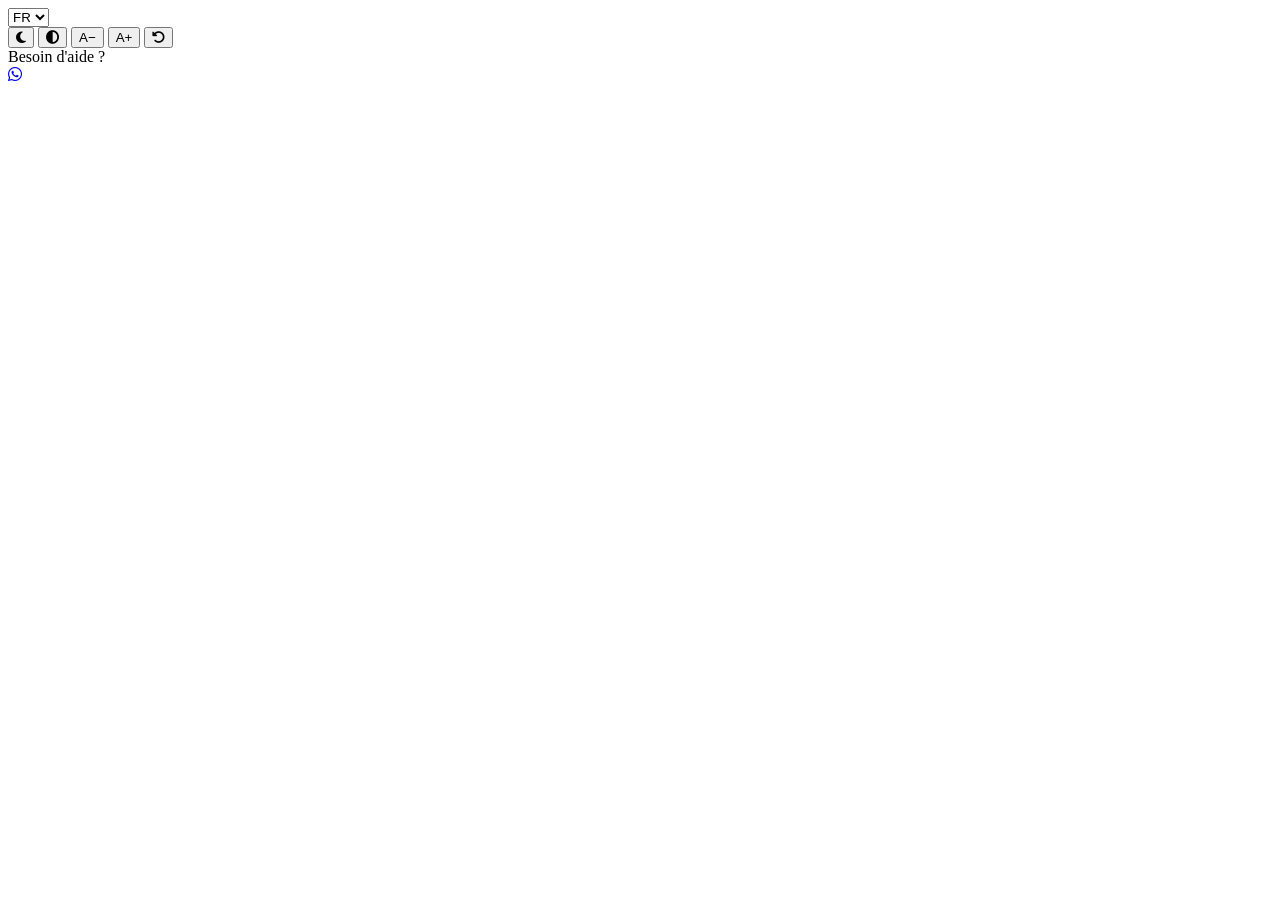
==== src/index.html @ 20a1a7e4 "Add initial HTML structure for the application" ====
<!DOCTYPE html>
<html lang="fr">
<head>
    <meta charset="UTF-8">
    <meta name="viewport" content="width=device-width, initial-scale=1.0">
    <meta name="theme-color" content="#E05206">
    <meta name="mobile-web-app-capable" content="yes">
    <meta name="apple-mobile-web-app-status-bar-style" content="black-translucent">
    
    <link rel="preconnect" href="https://fonts.googleapis.com">
    <link rel="preconnect" href="https://fonts.gstatic.com" crossorigin>
    <link rel="preconnect" href="https://cdnjs.cloudflare.com">
    
    <link rel="stylesheet" href="https://cdnjs.cloudflare.com/ajax/libs/font-awesome/6.4.0/css/all.min.css">
    <link rel="manifest" href="manifest.json">
    <link rel="stylesheet" href="css/styles.css">
    
    <title>Niamey Market Hub</title>
</head>
<body>
    <!-- Bannière défilante -->
    <div class="construction-banner" role="marquee">
        <div class="construction-banner__text" id="banner-text"></div>
    </div>

    <!-- Barre d'outils -->
    <header class="toolbar">
        <div class="toolbar-left">
            <select id="lang-selector" class="toolbar-select" aria-label="Langue">
                <option value="fr">FR</option>
                <option value="en">EN</option>
            </select>
        </div>
        <div class="toolbar-right">
            <button id="theme-toggle" class="toolbar-btn" title="Mode sombre">
                <i class="fas fa-moon"></i>
            </button>
            <button id="high-contrast-toggle" class="toolbar-btn" title="Contraste élevé">
                <i class="fas fa-adjust"></i>
            </button>
            <button id="font-decrease" class="toolbar-btn" title="Texte plus petit">A−</button>
            <button id="font-increase" class="toolbar-btn" title="Texte plus grand">A+</button>
            <button id="font-reset" class="toolbar-btn" title="Réinitialiser">
                <i class="fas fa-undo-alt"></i>
            </button>
        </div>
    </header>

    <div id="app"></div>
    <div id="footer-app"></div>

    <!-- Bouton WhatsApp flottant -->
    <div class="whatsapp-float" id="whatsappFloat">
        <div class="whatsapp-float__bubble" id="whatsappBubble">Besoin d'aide ?</div>
        <a href="#" target="_blank" rel="noopener" class="whatsapp-float__btn" id="whatsappLink" aria-label="WhatsApp">
            <i class="fab fa-whatsapp"></i>
        </a>
    </div>

    <!-- Scripts -->
    <script src="js/shop-config.js"></script>
    <script src="js/shop-loader.js" type="module"></script>
    <script src="js/utils.js"></script>
    <script src="js/i18n.js"></script>
    <script src="js/theme.js"></script>
    <script src="js/install.js"></script>
    <script src="js/api.js"></script>
    <script src="js/payments.js"></script>
    <script src="js/auth.js"></script>
    <script src="js/cart.js"></script>
    <script src="js/ui.js"></script>
    <script src="js/app.js"></script>

    <!-- Service Worker -->
    <script>
        if ('serviceWorker' in navigator) {
            navigator.serviceWorker.register('./sw.js')
                .then(reg => console.log('SW enregistré'))
                .catch(err => console.error('SW erreur', err));
        }
    </script>
</body>
</html>
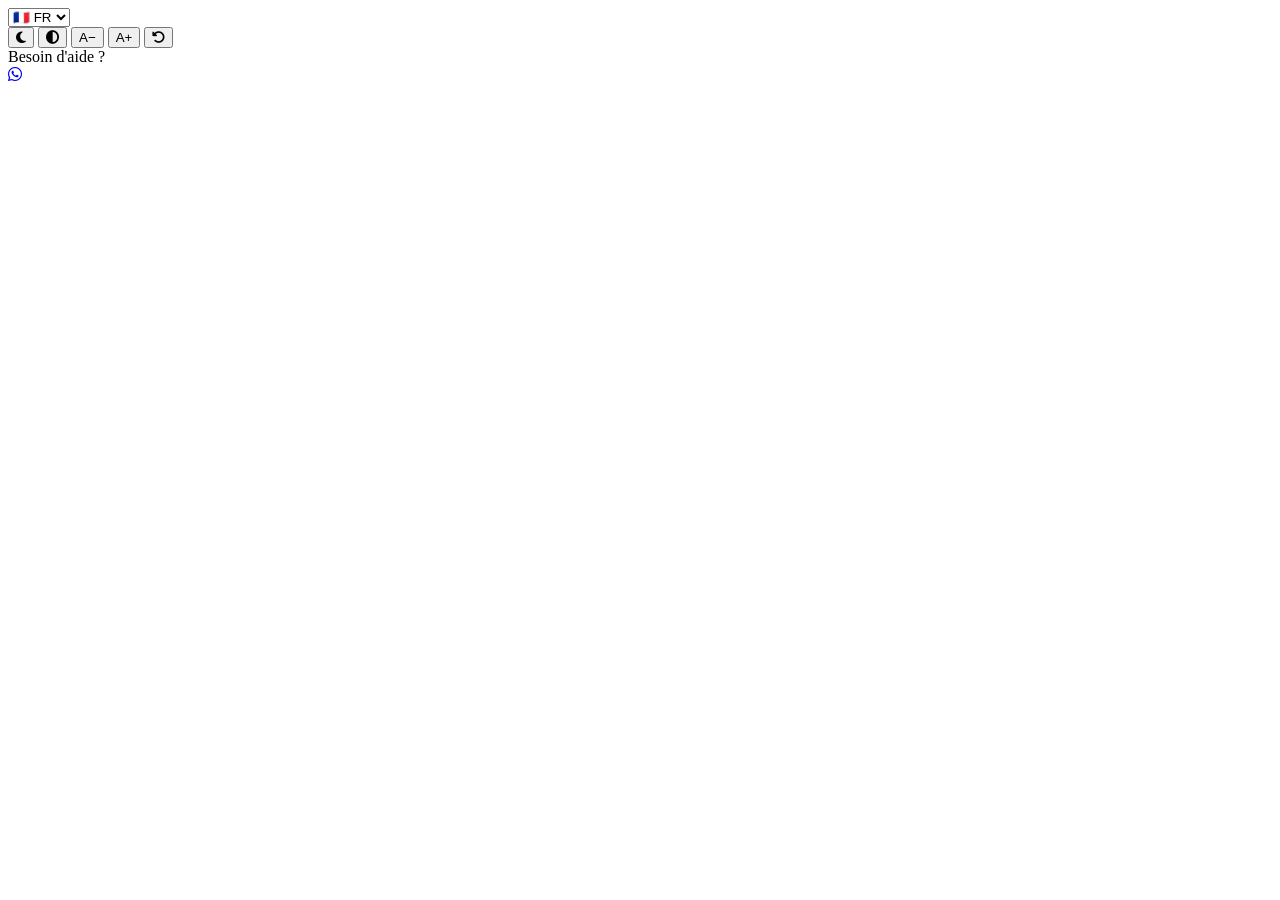
==== commit 6b8470a4: "Update language selector with flag emojis Added language options with flags for better visibility." ====
--- a/src/index.html
+++ b/src/index.html
@@ -27,8 +27,9 @@
     <header class="toolbar">
         <div class="toolbar-left">
             <select id="lang-selector" class="toolbar-select" aria-label="Langue">
-                <option value="fr">FR</option>
-                <option value="en">EN</option>
+    <option value="fr">🇫🇷 FR</option>
+    <option value="en">🇬🇧 EN</option>
+    <option value="ar">🇳🇪 AR</option>
             </select>
         </div>
         <div class="toolbar-right">
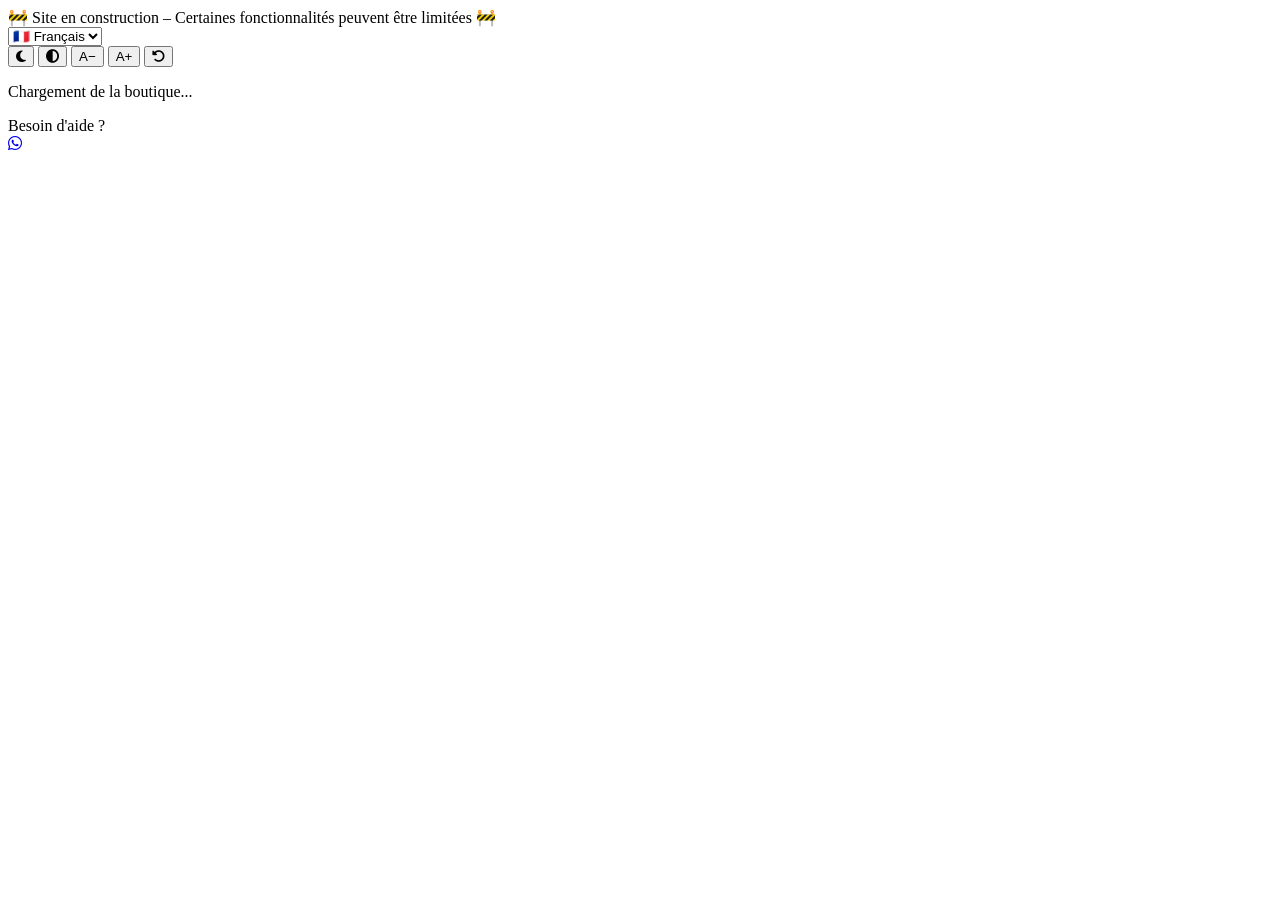
==== commit 570970fc: "Enhance index.html with SEO and accessibility improvements Added additional meta tags for improved S" ====
--- a/src/index.html
+++ b/src/index.html
@@ -1,84 +1,228 @@
 <!DOCTYPE html>
-<html lang="fr">
+<html lang="fr" dir="ltr">
 <head>
     <meta charset="UTF-8">
-    <meta name="viewport" content="width=device-width, initial-scale=1.0">
+    <meta name="viewport" content="width=device-width, initial-scale=1.0, viewport-fit=cover">
+    
+    <!-- Métadonnées de base -->
     <meta name="theme-color" content="#E05206">
     <meta name="mobile-web-app-capable" content="yes">
+    <meta name="apple-mobile-web-app-capable" content="yes">
     <meta name="apple-mobile-web-app-status-bar-style" content="black-translucent">
-    
+    <meta name="apple-mobile-web-app-title" content="Market Hub">
+    <meta name="description" content="Plateforme de boutiques en ligne - Niamey Market Hub">
+    <meta name="author" content="HAM Global Words">
+    <meta name="robots" content="index, follow">
+    
+    <!-- Open Graph -->
+    <meta property="og:title" content="Niamey Market Hub">
+    <meta property="og:description" content="Plateforme de boutiques en ligne">
+    <meta property="og:type" content="website">
+    <meta property="og:locale" content="fr_FR">
+    <meta property="og:site_name" content="Niamey Market Hub">
+    
+    <!-- Twitter Card -->
+    <meta name="twitter:card" content="summary_large_image">
+    <meta name="twitter:title" content="Niamey Market Hub">
+    <meta name="twitter:description" content="Plateforme de boutiques en ligne">
+    
+    <!-- Icônes -->
+    <link rel="icon" type="image/png" sizes="96x96" href="assets/favicon-96x96.png">
+    <link rel="apple-touch-icon" sizes="180x180" href="assets/icons/icon-180x180.png">
+    
+    <!-- Préchargements -->
     <link rel="preconnect" href="https://fonts.googleapis.com">
     <link rel="preconnect" href="https://fonts.gstatic.com" crossorigin>
     <link rel="preconnect" href="https://cdnjs.cloudflare.com">
-    
-    <link rel="stylesheet" href="https://cdnjs.cloudflare.com/ajax/libs/font-awesome/6.4.0/css/all.min.css">
+    <link rel="preconnect" href="https://cdn.onesignal.com">
+    
+    <!-- Préchargement des ressources critiques -->
+    <link rel="preload" href="https://fonts.googleapis.com/css2?family=Inter:wght@400;500;600;700&display=swap" as="style">
+    <link rel="preload" href="https://cdnjs.cloudflare.com/ajax/libs/font-awesome/6.4.0/css/all.min.css" as="style">
+    
+    <!-- Styles -->
+    <link rel="stylesheet" href="https://fonts.googleapis.com/css2?family=Inter:wght@400;500;600;700&display=swap">
+    <link rel="stylesheet" href="https://cdnjs.cloudflare.com/ajax/libs/font-awesome/6.4.0/css/all.min.css" 
+          integrity="sha512-iecdLmaskl7CVkqkXNQ/ZH/XLlvWZOJyj7Yy7tcenmpD1ypASozpmT/E0iPtmFIB46ZmdtAc9eNBvH0H/ZpiBw==" 
+          crossorigin="anonymous" referrerpolicy="no-referrer">
+    <link rel="stylesheet" href="css/styles.css">
+    
+    <!-- Manifest PWA -->
     <link rel="manifest" href="manifest.json">
-    <link rel="stylesheet" href="css/styles.css">
+    
+    <!-- OneSignal (optionnel - décommenter pour activer) -->
+    <!--
+    <script src="https://cdn.onesignal.com/sdks/web/v16/OneSignalSDK.page.js" defer></script>
+    -->
     
     <title>Niamey Market Hub</title>
 </head>
 <body>
+    <!-- Fallback si JavaScript désactivé -->
+    <noscript>
+        <div style="
+            padding: 40px;
+            text-align: center;
+            font-family: system-ui, sans-serif;
+            background: #fff3cd;
+            color: #856404;
+            border-bottom: 3px solid #ffc107;
+        ">
+            <h2>⚠️ JavaScript requis</h2>
+            <p>Cette application nécessite JavaScript pour fonctionner.</p>
+            <p>Veuillez activer JavaScript dans les paramètres de votre navigateur.</p>
+        </div>
+    </noscript>
+
     <!-- Bannière défilante -->
-    <div class="construction-banner" role="marquee">
-        <div class="construction-banner__text" id="banner-text"></div>
+    <div class="construction-banner" role="marquee" aria-live="polite">
+        <div class="construction-banner__text" id="banner-text">
+            🚧 Site en construction – Certaines fonctionnalités peuvent être limitées 🚧
+        </div>
     </div>
 
-    <!-- Barre d'outils -->
-    <header class="toolbar">
+    <!-- Barre d'outils d'accessibilité -->
+    <header class="toolbar" role="toolbar" aria-label="Outils d'accessibilité">
         <div class="toolbar-left">
+            <label for="lang-selector" class="sr-only">Choisir la langue</label>
             <select id="lang-selector" class="toolbar-select" aria-label="Langue">
-    <option value="fr">🇫🇷 FR</option>
-    <option value="en">🇬🇧 EN</option>
-    <option value="ar">🇳🇪 AR</option>
+                <option value="fr">🇫🇷 Français</option>
+                <option value="en">🇬🇧 English</option>
             </select>
         </div>
         <div class="toolbar-right">
-            <button id="theme-toggle" class="toolbar-btn" title="Mode sombre">
-                <i class="fas fa-moon"></i>
+            <button id="theme-toggle" class="toolbar-btn" title="Mode sombre" aria-label="Basculer le mode sombre">
+                <i class="fas fa-moon" aria-hidden="true"></i>
             </button>
-            <button id="high-contrast-toggle" class="toolbar-btn" title="Contraste élevé">
-                <i class="fas fa-adjust"></i>
+            <button id="high-contrast-toggle" class="toolbar-btn" title="Contraste élevé" aria-label="Basculer le contraste élevé">
+                <i class="fas fa-adjust" aria-hidden="true"></i>
             </button>
-            <button id="font-decrease" class="toolbar-btn" title="Texte plus petit">A−</button>
-            <button id="font-increase" class="toolbar-btn" title="Texte plus grand">A+</button>
-            <button id="font-reset" class="toolbar-btn" title="Réinitialiser">
-                <i class="fas fa-undo-alt"></i>
+            <button id="font-decrease" class="toolbar-btn" title="Texte plus petit" aria-label="Diminuer la taille du texte">A−</button>
+            <button id="font-increase" class="toolbar-btn" title="Texte plus grand" aria-label="Augmenter la taille du texte">A+</button>
+            <button id="font-reset" class="toolbar-btn" title="Réinitialiser" aria-label="Réinitialiser la taille du texte">
+                <i class="fas fa-undo-alt" aria-hidden="true"></i>
             </button>
         </div>
     </header>
 
-    <div id="app"></div>
-    <div id="footer-app"></div>
+    <!-- Conteneur principal de l'application -->
+    <main id="app" role="main">
+        <!-- Rendu dynamique par ui.js -->
+        <div class="loading">
+            <div class="loading-spinner" aria-label="Chargement en cours"></div>
+            <p>Chargement de la boutique...</p>
+        </div>
+    </main>
+
+    <!-- Footer -->
+    <footer id="footer-app" role="contentinfo">
+        <!-- Rendu dynamique par ui.js -->
+    </footer>
 
     <!-- Bouton WhatsApp flottant -->
-    <div class="whatsapp-float" id="whatsappFloat">
-        <div class="whatsapp-float__bubble" id="whatsappBubble">Besoin d'aide ?</div>
-        <a href="#" target="_blank" rel="noopener" class="whatsapp-float__btn" id="whatsappLink" aria-label="WhatsApp">
-            <i class="fab fa-whatsapp"></i>
+    <div class="whatsapp-float" id="whatsappFloat" aria-label="Contact WhatsApp">
+        <div class="whatsapp-float__bubble" id="whatsappBubble" aria-hidden="true">Besoin d'aide ?</div>
+        <a href="#" target="_blank" rel="noopener noreferrer" class="whatsapp-float__btn" id="whatsappLink" 
+           aria-label="Contacter via WhatsApp">
+            <i class="fab fa-whatsapp" aria-hidden="true"></i>
         </a>
     </div>
 
-    <!-- Scripts -->
-    <script src="js/shop-config.js"></script>
-    <script src="js/shop-loader.js" type="module"></script>
-    <script src="js/utils.js"></script>
-    <script src="js/i18n.js"></script>
-    <script src="js/theme.js"></script>
-    <script src="js/install.js"></script>
-    <script src="js/api.js"></script>
-    <script src="js/payments.js"></script>
-    <script src="js/auth.js"></script>
-    <script src="js/cart.js"></script>
-    <script src="js/ui.js"></script>
-    <script src="js/app.js"></script>
+    <!-- ==========================================
+         SCRIPTS - Ordre de chargement optimisé
+         Tous en mode module pour cohérence
+         ========================================== -->
+    
+    <!-- Fondations (non-module pour compatibilité) -->
+    <script src="js/utils.js" defer></script>
+    
+    <!-- i18n et config (dépendances pour le reste) -->
+    <script src="js/i18n.js" defer></script>
+    <script src="js/shop-config.js" defer></script>
+    
+    <!-- Modules ES6 -->
+    <script type="module">
+        // Importer les modules dans l'ordre
+        import './js/api.js';
+        import './js/auth.js';
+        import './js/theme.js';
+        import './js/cart.js';
+        import './js/payments.js';
+        import './js/install.js';
+        import './js/shop-loader.js';
+        import './js/ui.js';
+        import './js/app.js';
+    </script>
+
+    <!-- Fallback pour navigateurs sans support modules -->
+    <script nomodule>
+        console.warn('Votre navigateur ne supporte pas les modules ES6. Certaines fonctionnalités peuvent être limitées.');
+        
+        // Charger les scripts de manière traditionnelle
+        const scripts = [
+            'js/api.js',
+            'js/auth.js',
+            'js/theme.js',
+            'js/cart.js',
+            'js/payments.js',
+            'js/install.js',
+            'js/shop-loader.js',
+            'js/ui.js',
+            'js/app.js'
+        ];
+        
+        scripts.forEach(src => {
+            const script = document.createElement('script');
+            script.src = src;
+            script.defer = true;
+            document.body.appendChild(script);
+        });
+    </script>
 
     <!-- Service Worker -->
     <script>
         if ('serviceWorker' in navigator) {
-            navigator.serviceWorker.register('./sw.js')
-                .then(reg => console.log('SW enregistré'))
-                .catch(err => console.error('SW erreur', err));
+            window.addEventListener('load', () => {
+                navigator.serviceWorker.register('/sw.js', { scope: '/' })
+                    .then(registration => {
+                        console.log('✅ Service Worker enregistré:', registration.scope);
+                        
+                        // Vérifier les mises à jour
+                        registration.addEventListener('updatefound', () => {
+                            const newWorker = registration.installing;
+                            console.log('🔄 Nouveau Service Worker trouvé');
+                            
+                            newWorker.addEventListener('statechange', () => {
+                                if (newWorker.state === 'installed' && navigator.serviceWorker.controller) {
+                                    console.log('🆕 Nouvelle version disponible - actualisez la page');
+                                    // Optionnel : afficher une notification à l'utilisateur
+                                }
+                            });
+                        });
+                    })
+                    .catch(err => {
+                        console.error('❌ Erreur Service Worker:', err);
+                    });
+            });
         }
     </script>
+
+    <!-- OneSignal Initialisation (optionnel) -->
+    <!--
+    <script>
+        window.OneSignalDeferred = window.OneSignalDeferred || [];
+        OneSignalDeferred.push(function(OneSignal) {
+            OneSignal.init({
+                appId: "YOUR_ONESIGNAL_APP_ID",
+                notifyButton: {
+                    enable: false
+                },
+                allowLocalhostAsSecureOrigin: true,
+                serviceWorkerParam: { scope: '/' },
+                serviceWorkerPath: 'OneSignalSDKWorker.js'
+            });
+        });
+    </script>
+    -->
 </body>
 </html>
